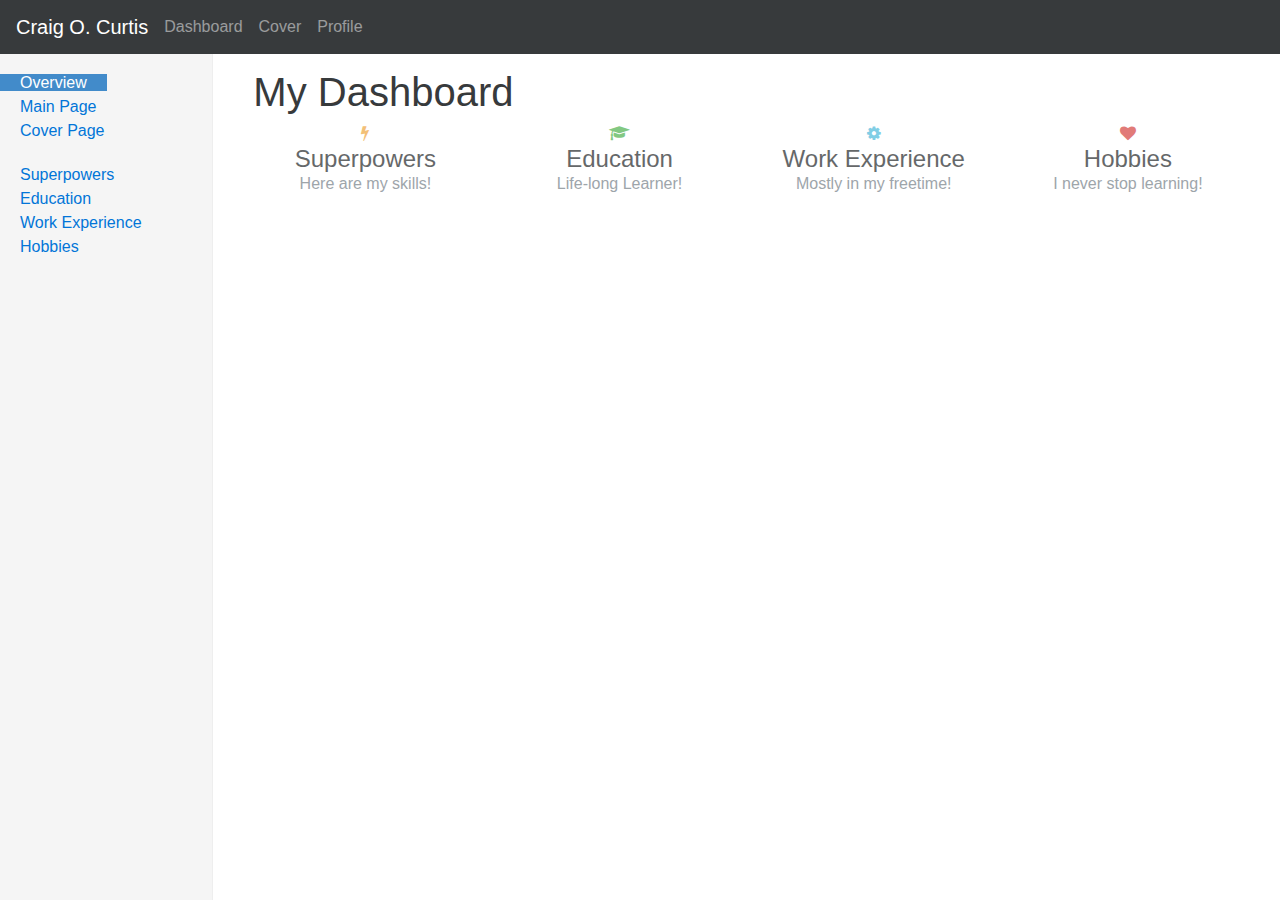
==== about.html @ be3488b5 "add profile page demo" ====
<!-- about.html -->

<!DOCTYPE html>
<html lang="en">
  <head>
    <meta charset="utf-8">
    <meta http-equiv="X-UA-Compatible" content="IE=edge">
    <meta name="viewport" content="width=device-width, initial-scale=1, shrink-to-fit=no">
    <!-- The above 3 meta tags *must* come first in the head; any other head content must come *after* these tags -->
    <meta name="description" content="About page of Craig O. Curtis">
    <meta name="author" content="Craig O. Curtis, Web Designer and Developer">
    <link rel="icon" href="img/favicons/github.ico">

    <title>Dashboard Template for Bootstrap</title>

    <!-- Bootstrap core CSS -->
    <link href="css/bootstrap.min.css" rel="stylesheet" />

    <!-- font awesome -->
    <link href="css/font-awesome.min.css" rel="stylesheet" />
    <!-- Custom styles for this template -->
    <link href="css/dashboard.css" rel="stylesheet" />
    <link href="css/myAboutStyles.css" rel="stylesheet" />
  </head>

  <body>

    <nav class="navbar navbar-dark navbar-fixed-top bg-inverse">
      <button type="button" class="navbar-toggler hidden-sm-up" data-toggle="collapse" data-target="#navbar" aria-expanded="false" aria-controls="navbar">
        <span class="sr-only">Toggle navigation</span>
        <span class="icon-bar"></span>
        <span class="icon-bar"></span>
        <span class="icon-bar"></span>
      </button>
      <a class="navbar-brand" href="#">Craig O. Curtis</a>
      <div id="navbar">
        <nav class="nav navbar-nav pull-xs-left">
          <a class="nav-item nav-link" href="#">Dashboard</a>
          <a class="nav-item nav-link" href="cover.html">Cover</a>
          <a class="nav-item nav-link" href="index.html">Profile</a>
        </nav>
<!--         <form class="pull-xs-right">
          <input type="text" class="form-control" placeholder="Search...">
        </form> -->
      </div>
    </nav>

    <div class="container-fluid">
      <div class="row">
        <div class="col-sm-3 col-md-2 sidebar">
          <ul class="nav nav-sidebar">
            <li class="active"><a href="#">Overview <span class="sr-only">(current)</span></a></li>
            <li><a href="index.html">Main Page</a></li>
            <li><a href="cover.html">Cover Page</a></li>
          </ul>
          <ul class="nav nav-sidebar">
            <li><a class="sidebar_button" data-target="#superpowers_table">Superpowers</a></li>
            <li><a class="sidebar_button" data-target="#education_table">Education</a></li>
            <li><a class="sidebar_button" data-target="#work_table">Work Experience</a></li>
            <li><a class="sidebar_button" data-target="#hobbies_table">Hobbies</a></li>
          </ul>
        </div>
        <div class="col-sm-9 col-sm-offset-3 col-md-10 col-md-offset-2 main">
          <h1 class="page-header">My Dashboard</h1>

          <div class="row placeholders">
            <div class="col-xs-6 col-sm-3 placeholder skillset" data-target="#superpowers_table">
              <i class='fa fa-flash fa-huge text-warning'></i>
              <h4>Superpowers</h4>
              <span class="text-muted">Here are my skills!</span>
            </div>
            <div class="col-xs-6 col-sm-3 placeholder skillset" data-target="#education_table">
				<i class='fa fa-graduation-cap fa-huge text-success'></i>
              <h4>Education</h4>
              <span class="text-muted">Life-long Learner!</span>
            </div>
            <div class="col-xs-6 col-sm-3 placeholder skillset" data-target="#work_table">
              <i class='fa fa-cog fa-huge text-info'></i>
              <h4>Work Experience</h4>
              <span class="text-muted">Mostly in my freetime!</span>
            </div>
            <div class="col-xs-6 col-sm-3 placeholder skillset" data-target="#hobbies_table">
              <i class='fa fa-heart fa-huge text-danger'></i>
              <h4>Hobbies</h4>
              <span class="text-muted">I never stop learning!</span>
            </div>
          </div>

          <!-- <h2>Craig O. Curtis Summary of Skills</h2> -->
          <div class="table-responsive">
          	<!-- superpowers -->
            <table id="superpowers_table" class="table table-striped table-hover">
              <thead>
              	<tr class="table-inverse">
              	  <th class="table-title table-inverse" colspan="4"><i class="fa fa-flash text-warning"></i>&nbsp;Superpowers</th>
              	</tr>
              </thead>
              <tbody>
                <tr class="table-warning">
                  <th>Skill</th>
                  <th>Level</th>
                  <th>Years</th>
                  <th>Details</th>
                </tr>
                <tr>
                  <td><i class="fa fa-globe"></i>&nbsp;Mandarin Chinese</td>
                  <td>
					<progress class="progress progress-warning" value="10" max="10">15 years</progress>
                  </td>
                  <td>15 years</td>
                  <td>B.A., DLPT5 3-3, HSK5</td>
                </tr>
                <tr>
                  <td><i class="fa fa-html5"></i>&nbsp;HTML5</td>
                  <td>
					<progress class="progress progress-warning" value="3" max="10">3 years</progress>
                  </td>
                  <td>3 years</td>
                  <td>Treehouse Student</td>
                </tr>
                <tr>
                  <td><i class="fa fa-css3"></i>&nbsp;CSS3</td>
                  <td>
					<progress class="progress progress-warning" value="3" max="10">3 years</progress>
                  </td>
                  <td>3 years</td>
                  <td>Treehouse Student</td>
                </tr>
                <tr>
                  <td><i class="fa fa-coffee"></i>&nbsp;JavaScript</td>
                  <td>
					<progress class="progress progress-warning" value="2" max="10">2 years</progress>
                  </td>
                  <td>2 years</td>
                  <td>Treehouse Student</td>
                </tr>
                <tr>
                  <td><i class="fa fa-desktop"></i>&nbsp;jQuery</td>
                  <td>
					<progress class="progress progress-warning" value="2" max="10">2 years</progress>
                  </td>
                  <td>2 years</td>
                  <td>Treehouse Student</td>
                </tr>
                <tr>
                  <td><i class="fa fa-twitter"></i>&nbsp;Bootstrap</td>
                  <td>
					<progress class="progress progress-warning" value="0.5" max="10">3 years</progress>
                  </td>
                  <td>3 years</td>
                  <td>Treehouse Student</td>
                </tr>
                <tr>
                  <td><i class="fa fa-github-alt"></i>&nbsp;GitHub</td>
                  <td>
					<progress class="progress progress-warning" value="0.5" max="10">6 months</progress>
                  </td>
                  <td>6 months</td>
                  <td>Treehouse Student</td>
                </tr>
              </tbody>
            </table>
            <!-- Education -->
            <table id="education_table" class="table table-striped table-hover">
              <thead>
                <tr>
                  <th class="table-title table-inverse" colspan="4"><i class="fa fa-graduation-cap text-success"></i>&nbsp;Education</th>
                </tr>
              </thead>
              <tbody>
                <tr class="table-success">
                  <th>Institution</th>
	              <th>Completed</th>
	              <th>Degree</th>
	              <th>Time</th>
                </tr>
                <tr>
                  <td><i class="fa fa-graduation-cap"></i>&nbsp;Treehouse</td>
                  <td>
                  	<i class="fa fa-square text-success"></i>
                  </td>
                  <td>Front-end Tech Degree</td>
                  <td>2014-present</td>
                </tr>
                <tr>
                  <td><i class="fa fa-graduation-cap"></i>&nbsp;Yunnan Normal University</td>
                  <td>
                  	<i class="fa fa-check-square text-success"></i>
                  </td>
                  <td>Chinese Translation</td>
                  <td>2007-2008</td>
                </tr>
                <tr>
                  <td><i class="fa fa-graduation-cap"></i>&nbsp;University of Minnesota</td>
                  <td>
                  	<i class="fa fa-check-square text-success"></i>
                  </td>
                  <td>B.A. Chinese</td>
                  <td>1999-2004</td>
                </tr>
              </tbody>
            </table>
            <!-- Work Experience -->
            <table id="work_table" class="table table-striped table-hover">
              <thead>
                <tr class="table-inverse">
                   <th class="table-title" colspan="4"><i class="fa fa-cog text-info"></i>&nbsp;Work Experience</th>
                </tr>
              </thead>
              <tbody>

                <tr class="table-info">
                  <th>Role</th>
                  <th>Level</th>
                  <th>Years</th>
                  <th>Company</th>
                </tr>

                <tr>
                  <td><i class="fa fa-globe"></i>&nbsp;Mandarin Chinese Translation</td>
                  <td>
					<progress class="progress progress-info" value="7" max="10">7 years</progress>
                  </td>
                  <td>7 years</td>
                  <td>DoD, Powers Translation</td>
                </tr>
                <tr>
                  <td><i class="fa fa-bug"></i>&nbsp;QA Testing</td>
                  <td>
					<progress class="progress progress-info" value="4" max="10">4 years</progress>
                  </td>
                  <td>4 years</td>
                  <td>Minted Sky Studios</td>
                </tr>

				<tr>
                  <td><i class="fa fa-gamepad"></i>&nbsp;Gamification</td>
                  <td>
					<progress class="progress progress-info" value="4" max="10">4 years</progress>
                  </td>
                  <td>4 years</td>
                  <td>Minted Sky Studios</td>
                </tr>                

                <tr>
                  <td><i class="fa fa-user"></i>&nbsp;User Experience</td>
                  <td>
					<progress class="progress progress-info" value="4" max="10">4 years</progress>
                  </td>
                  <td>4 years</td>
                  <td>Minted Sky Studios</td>
                </tr>
                <tr>
                  <td><i class="fa fa-institution"></i>&nbsp;Front-end Instruction</td>
                  <td>
                  	<progress class="progress progress-info" value="3" max="10">3 years</progress>
                  </td>
                  <td>3 years</td>
                  <td>Shanghai Jiao Tong University</td>
                </tr>
                <tr>
                  <td><i class="fa fa-user-plus"></i>&nbsp;UI Design</td>
                  <td>
                  	<progress class="progress progress-info" value="2" max="10">2 years</progress>
                  </td>
                  <td>2 years</td>
                  <td>Minted Sky Studios</td>
                </tr>
              </tbody>
            </table>
          	<!-- hobbies -->
            <table id="hobbies_table" class="table table-striped table-hover">
              <thead>
              	<tr class="table-inverse">
                   <th class="table-title table-inverse" colspan="4"><i class="fa fa-heart text-danger"></i>&nbsp;Hobbies</th>
              	</tr>
              </thead>
              <tbody>
                <tr class="table-danger">
                  <th>Outlet</th>
                  <th>Frequency</th>
                  <th>Reason</th>
                  <th><i class="fa fa-link"></i>&nbsp;Link</th>
                </tr>
                <!-- hobbies details -->
                <!-- github -->
                <tr>
                  <td><i class="fa fa-github-square"></i>&nbsp;GitHub</td>
                  <td>
                  	<progress class="progress progress-danger" value="2" max="10"></progress>
                  </td>
                  <td>Open-source my projects!</td>
                  <td>
                  	<a type="button" href="http://www.github.com/craig-o-curtis" target="_blank" class="btn btn-sm btn-danger button-link">
						<i class="fa fa-github-square"></i>
                  	</a>
                  </td>
                </tr>
                <!-- codepen -->
                <tr>
                  <td><i class="fa fa-codepen"></i>&nbsp;Codepen</td>
                  <td>
                  	<progress class="progress progress-danger" value="2" max="10"></progress>
                  </td>
                  <td>Stay Up-to-date!</td>
                  <td>
                  	<a type="button" href="http://codepen.io/craigocurtis" target="_blank" class="btn btn-sm btn-danger button-link">
						<i class="fa fa-link on fa-codepen"></i>
                  	</a>
                  </td>
                </tr>
                <!-- stack overflow -->
                <tr>
                  <td><i class="fa fa-stack-overflow"></i>&nbsp;Stack Overflow</td>
                  <td>
                  	<progress class="progress progress-danger" value="2" max="10"></progress>
                  </td>
                  <td>Ask geeky questions!</td>
                  <td>
                  	<a type="button" href="http://stackoverflow.com/users/4915498/craig-o-curtis" target="_blank" class="btn btn-sm btn-danger button-link">
						<i class="fa fa-link on fa-stack-overflow"></i>
                  	</a>
                  </td>
                </tr>
                <!-- stack exchange -->
                <tr>
                  <td><i class="fa fa-stack-exchange"></i>&nbsp;Stack Exchange</td>
                  <td>
                  	<progress class="progress progress-danger" value="2" max="10"></progress>
                  </td>
                  <td>Earn geek points!</td>
                  <td>
                  	<a type="button" href="http://stackexchange.com/users/6330429/craig-o-curtis" target="_blank" class="btn btn-sm btn-danger button-link">
						<i class="fa fa-stack-exchange"></i>
                  	</a>
                  </td>
                </tr>
                <!-- reddit -->
                <tr>
                  <td><i class="fa fa-reddit-square"></i>&nbsp;Reddit</td>
                  <td>
                  	<progress class="progress progress-danger" value="2" max="10"></progress>
                  </td>
                  <td>Read geeky forums!</td>
                  <td>
                  	<a type="button" href="http://www.reddit.com" target="_blank" class="btn btn-sm btn-danger button-link">
						<i class="fa fa-reddit-alien"></i>
                  	</a>
                  </td>
                </tr>
                <!-- hacker news -->
                <tr>
                  <td><i class="fa fa-hacker-news"></i>&nbsp;Hacker News</td>
                  <td>
                  	<progress class="progress progress-danger" value="2" max="10"></progress>
                  </td>
                  <td>Stay Up-to-date!</td>
                  <td>
                  	<a type="button" href="http://www.hackernews.com" target="_blank" class="btn btn-sm btn-danger button-link">
						<i class="fa fa-link on fa-hacker-news"></i>
                  	</a>
                  </td>
                </tr>
                <!-- linkedin -->
                <tr>
                  <td><i class="fa fa-linkedin-square"></i>&nbsp;LinkedIn</td>
                  <td>
                  	<progress class="progress progress-danger" value="2" max="10"></progress>
                  </td>
                  <td>Share and like updates!</td>
                  <td>
                  	<a type="button" href="https://cn.linkedin.com/in/craigocurtis" target="_blank" class="btn btn-sm btn-danger button-link">
						<i class="fa fa-linkedin"></i>
                  	</a>
                  </td>
                </tr>



              </tbody>
            </table>
          </div>
        </div>
      </div>
    </div>

    <!-- Bootstrap core JavaScript
    ================================================== -->
    <!-- Placed at the end of the document so the pages load faster -->
    <script src="https://ajax.googleapis.com/ajax/libs/jquery/2.1.4/jquery.min.js"></script>
    <script>window.jQuery || document.write('<script src="js/vendor/jquery.min.js"><\/script>')</script>
    <script src="js/bootstrap.min.js"></script>
    <!-- Just to make our placeholder images work. Don't actually copy the next line! -->
    <script src="js/holder.min.js"></script>
    <!-- IE10 viewport hack for Surface/desktop Windows 8 bug -->
    <script src="js/ie10-viewport-bug-workaround.js"></script>
    <script src="js/myAbout.js"></script>
  </body>
</html>
---- css/dashboard.css ----
/*
 * Base structure
 */

/* Move down content because we have a fixed navbar that is 50px tall */
body {
  padding-top: 50px;
}


/*
 * Global add-ons
 */

.sub-header {
  padding-bottom: 10px;
  border-bottom: 1px solid #eee;
}

/*
 * Top navigation
 * Hide default border to remove 1px line.
 */
.navbar-fixed-top {
  border: 0;
}

/*
 * Sidebar
 */

/* Hide for mobile, show later */
.sidebar {
  display: none;
}
@media (min-width: 768px) {
  .sidebar {
    position: fixed;
    top: 51px;
    bottom: 0;
    left: 0;
    z-index: 1000;
    display: block;
    padding: 20px;
    overflow-x: hidden;
    overflow-y: auto; /* Scrollable contents if viewport is shorter than content. */
    background-color: #f5f5f5;
    border-right: 1px solid #eee;
  }
}

/* Sidebar navigation */
.nav-sidebar {
  margin-right: -21px; /* 20px padding + 1px border */
  margin-bottom: 20px;
  margin-left: -20px;
}
.nav-sidebar > li > a {
  padding-right: 20px;
  padding-left: 20px;
}
.nav-sidebar > .active > a,
.nav-sidebar > .active > a:hover,
.nav-sidebar > .active > a:focus {
  color: #fff;
  background-color: #428bca;
}


/*
 * Main content
 */

.main {
  padding: 20px;
}
@media (min-width: 768px) {
  .main {
    padding-right: 40px;
    padding-left: 40px;
  }
}
.main .page-header {
  margin-top: 0;
}


/*
 * Placeholder dashboard ideas
 */

.placeholders {
  margin-bottom: 30px;
  text-align: center;
}
.placeholders h4 {
  margin-bottom: 0;
}
.placeholder {
  margin-bottom: 20px;
}
.placeholder img {
  display: inline-block;
  border-radius: 50%;
}
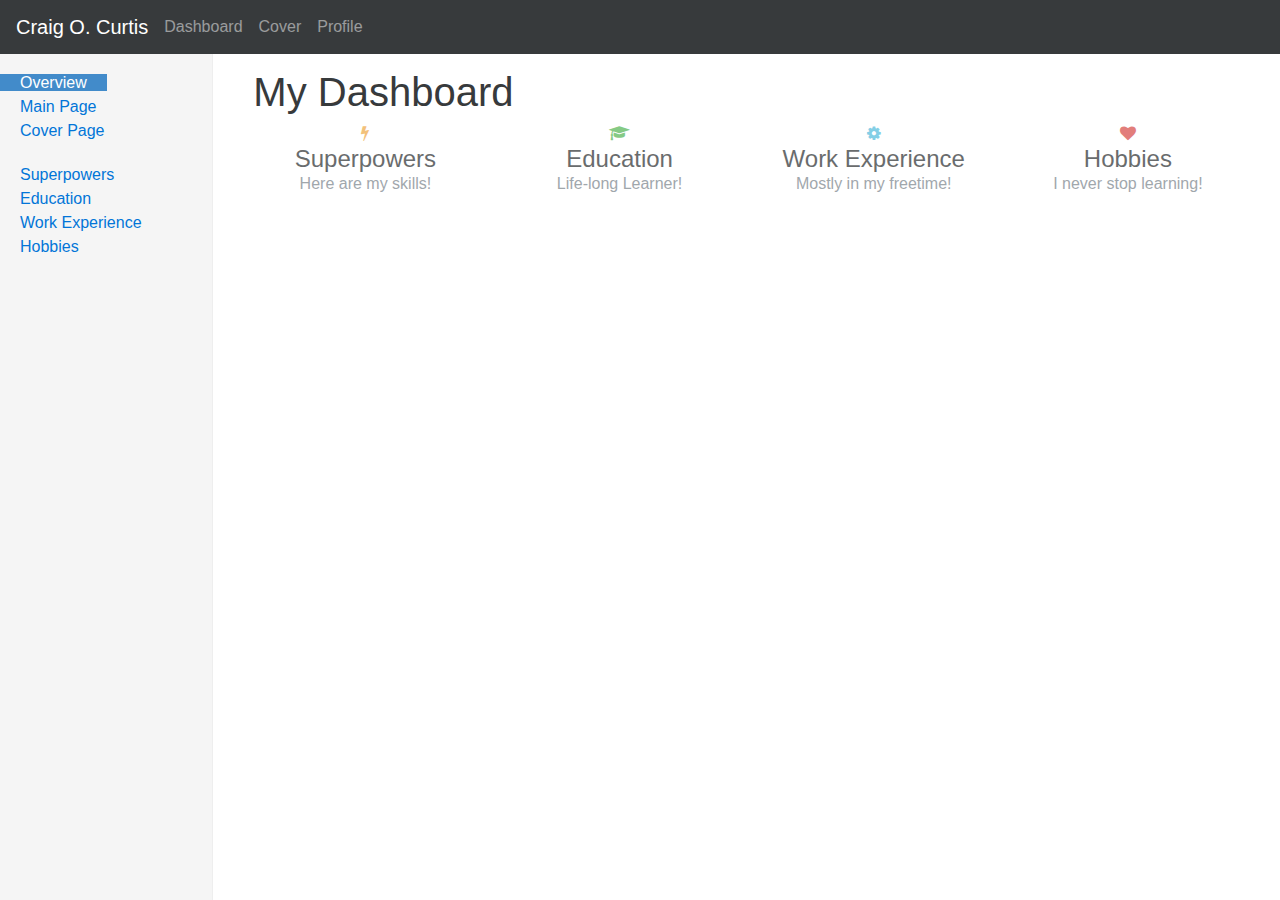
==== commit 16b0e891: "adjusting prober values" ====
--- a/about.html
+++ b/about.html
@@ -127,6 +127,14 @@
                   <td>Treehouse Student</td>
                 </tr>
                 <tr>
+                  <td><i class="fa fa-twitter"></i>&nbsp;Bootstrap</td>
+                  <td>
+					<progress class="progress progress-warning" value="3" max="10">3 years</progress>
+                  </td>
+                  <td>3 years</td>
+                  <td>Treehouse Student</td>
+                </tr>
+                <tr>
                   <td><i class="fa fa-coffee"></i>&nbsp;JavaScript</td>
                   <td>
 					<progress class="progress progress-warning" value="2" max="10">2 years</progress>
@@ -140,14 +148,6 @@
 					<progress class="progress progress-warning" value="2" max="10">2 years</progress>
                   </td>
                   <td>2 years</td>
-                  <td>Treehouse Student</td>
-                </tr>
-                <tr>
-                  <td><i class="fa fa-twitter"></i>&nbsp;Bootstrap</td>
-                  <td>
-					<progress class="progress progress-warning" value="0.5" max="10">3 years</progress>
-                  </td>
-                  <td>3 years</td>
                   <td>Treehouse Student</td>
                 </tr>
                 <tr>
